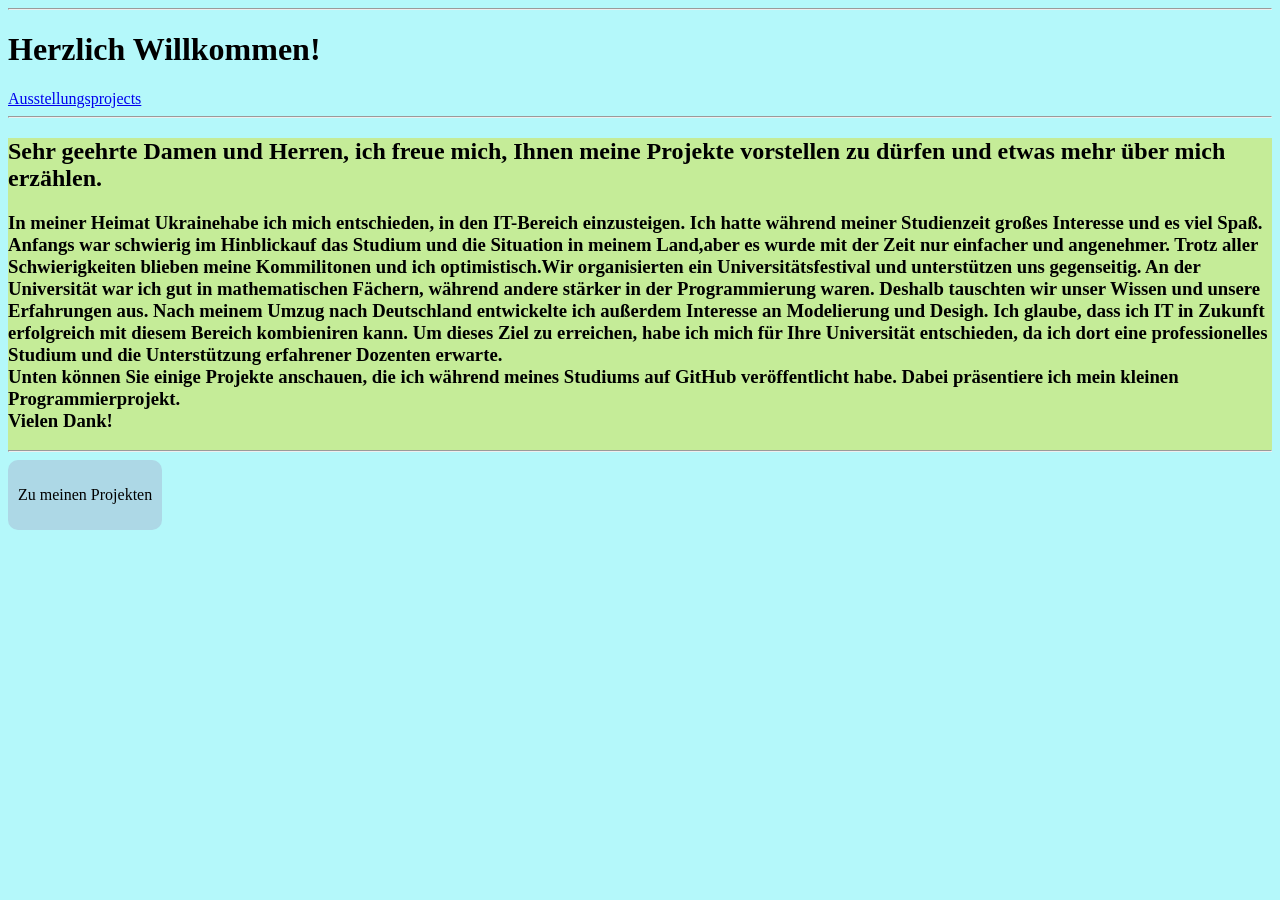
==== index.html @ 4b2d5eec "Add files via upload" ====
<!DOCTYPE html>
<html lang="en">
<head>
    <meta charset="UTF-8">
    <meta name="viewport" content="width=device-width, initial-scale=1.0">
    <title>Meine Seite</title>
    <link rel="icon" type="image/png" href="images/UKR.png">
    <hr>
</head>
<body style="background-color: rgb(180, 248, 250);">
    <header>
        <h1>Herzlich Willkommen!</h1>
        <div id="box"></div> 
        <a href="Hauptseite.html">Ausstellungsprojects</a><hr>  
    </header>

    <main style="background-color: rgb(197, 236, 152);">
        <h2>
        Sehr geehrte Damen und Herren, ich freue mich, Ihnen meine Projekte vorstellen zu dürfen und etwas mehr über mich erzählen.<br>
        </h2>

        <h3>
            In meiner Heimat Ukrainehabe ich mich entschieden, in den IT-Bereich einzusteigen. Ich hatte während meiner Studienzeit großes Interesse und es viel Spaß.
            Anfangs war schwierig im Hinblickauf das Studium und die Situation in meinem Land,aber es wurde mit der Zeit nur einfacher und angenehmer.
            Trotz aller Schwierigkeiten blieben meine Kommilitonen und ich optimistisch.Wir organisierten ein Universitätsfestival und unterstützen uns gegenseitig.
            An der Universität war ich gut in mathematischen Fächern, während andere stärker in der Programmierung waren. Deshalb tauschten wir unser Wissen und unsere Erfahrungen aus.
            Nach meinem Umzug nach Deutschland entwickelte ich außerdem Interesse an Modelierung und Desigh. Ich glaube, dass ich IT in Zukunft erfolgreich mit diesem Bereich kombieniren kann.
            Um dieses Ziel zu erreichen, habe ich mich für Ihre Universität entschieden, da ich dort eine professionelles Studium und die Unterstützung erfahrener Dozenten erwarte.
            <br>
            Unten können Sie einige Projekte anschauen, die ich während meines Studiums auf GitHub veröffentlicht habe. Dabei präsentiere ich mein kleinen Programmierprojekt.<br>
            Vielen Dank!

        </h3>
       
        <script>
            function newPage(){
                document.getElementById("address").innerHTML = "Umadressierung";
            }
        </script>
        <script>
            function newPage(){
                document.getElementById("mygame").innerHTML = "Umadressierung";
            }
        </script>
        <hr>
    </main>
    <footer>
        <a href="Hauptseite.html" 
   style="
   text-decoration: none;
   color: black;
   display: inline-block;
   padding: 10px;
   background-color: lightblue;
   border-radius: 10px;
   ">

    <p id="address">Zu meinen Projekten</p>

        </a>
    </footer>
</body> 
</html>
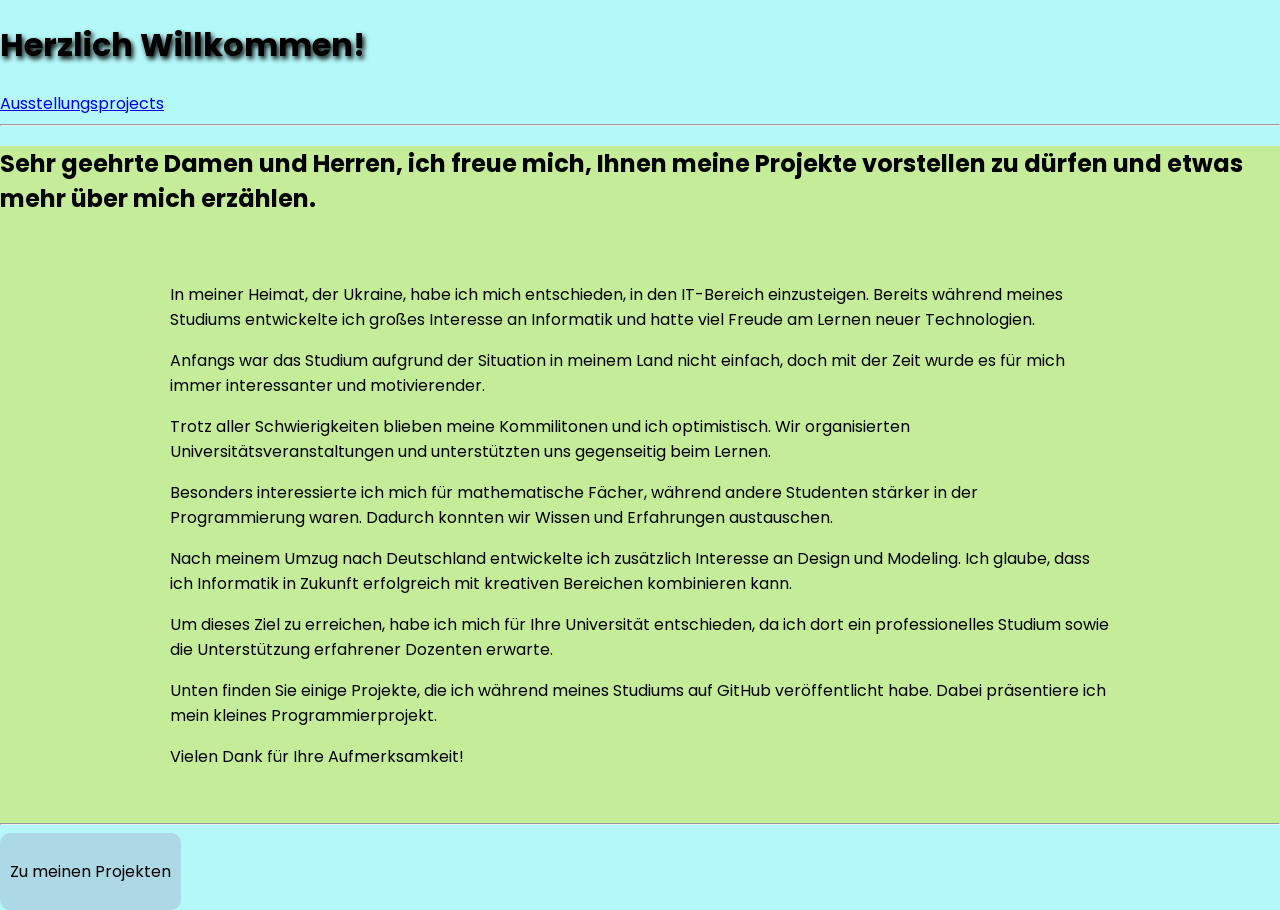
==== commit 90efcdbb: "Update index.html" ====
--- a/index.html
+++ b/index.html
@@ -5,7 +5,9 @@
     <meta name="viewport" content="width=device-width, initial-scale=1.0">
     <title>Meine Seite</title>
     <link rel="icon" type="image/png" href="images/UKR.png">
-    <hr>
+    <link rel="preconnect" href="https://fonts.googleapis.com">
+    <link href="https://fonts.googleapis.com/css2?family=Poppins:wght@300;400;600&display=swap" rel="stylesheet">
+    <link rel="stylesheet" href="style.css">
 </head>
 <body style="background-color: rgb(180, 248, 250);">
     <header>
@@ -18,19 +20,33 @@
         <h2>
         Sehr geehrte Damen und Herren, ich freue mich, Ihnen meine Projekte vorstellen zu dürfen und etwas mehr über mich erzählen.<br>
         </h2>
+            <div class="container">
 
-        <h3>
-            In meiner Heimat Ukrainehabe ich mich entschieden, in den IT-Bereich einzusteigen. Ich hatte während meiner Studienzeit großes Interesse und es viel Spaß.
-            Anfangs war schwierig im Hinblickauf das Studium und die Situation in meinem Land,aber es wurde mit der Zeit nur einfacher und angenehmer.
-            Trotz aller Schwierigkeiten blieben meine Kommilitonen und ich optimistisch.Wir organisierten ein Universitätsfestival und unterstützen uns gegenseitig.
-            An der Universität war ich gut in mathematischen Fächern, während andere stärker in der Programmierung waren. Deshalb tauschten wir unser Wissen und unsere Erfahrungen aus.
-            Nach meinem Umzug nach Deutschland entwickelte ich außerdem Interesse an Modelierung und Desigh. Ich glaube, dass ich IT in Zukunft erfolgreich mit diesem Bereich kombieniren kann.
-            Um dieses Ziel zu erreichen, habe ich mich für Ihre Universität entschieden, da ich dort eine professionelles Studium und die Unterstützung erfahrener Dozenten erwarte.
-            <br>
-            Unten können Sie einige Projekte anschauen, die ich während meines Studiums auf GitHub veröffentlicht habe. Dabei präsentiere ich mein kleinen Programmierprojekt.<br>
-            Vielen Dank!
-
-        </h3>
+                <p>
+                In meiner Heimat, der Ukraine, habe ich mich entschieden, in den IT-Bereich einzusteigen. Bereits während meines Studiums entwickelte ich großes Interesse an Informatik und hatte viel Freude am Lernen neuer Technologien.
+                </p>
+                <p>
+                Anfangs war das Studium aufgrund der Situation in meinem Land nicht einfach, doch mit der Zeit wurde es für mich immer interessanter und motivierender.
+                </p>
+                <p>
+                Trotz aller Schwierigkeiten blieben meine Kommilitonen und ich optimistisch. Wir organisierten Universitätsveranstaltungen und unterstützten uns gegenseitig beim Lernen.
+                </p>
+                <p>
+                Besonders interessierte ich mich für mathematische Fächer, während andere Studenten stärker in der Programmierung waren. Dadurch konnten wir Wissen und Erfahrungen austauschen.
+                </p>
+                <p>
+                Nach meinem Umzug nach Deutschland entwickelte ich zusätzlich Interesse an Design und Modeling. Ich glaube, dass ich Informatik in Zukunft erfolgreich mit kreativen Bereichen kombinieren kann.
+                </p>
+                <p>
+                Um dieses Ziel zu erreichen, habe ich mich für Ihre Universität entschieden, da ich dort ein professionelles Studium sowie die Unterstützung erfahrener Dozenten erwarte.
+                </p>
+                <p>
+                Unten finden Sie einige Projekte, die ich während meines Studiums auf GitHub veröffentlicht habe. Dabei präsentiere ich mein kleines Programmierprojekt.
+                </p>
+                <p>
+                Vielen Dank für Ihre Aufmerksamkeit!
+                </p>
+            </div>
        
         <script>
             function newPage(){
@@ -60,4 +76,4 @@
         </a>
     </footer>
 </body> 
-</html>+</html>
--- a/style.css
+++ b/style.css
@@ -0,0 +1,195 @@
+h1{
+    text-shadow: 2px 3px 5px;
+}
+.footer{
+    display: flex;
+    justify-content: center;
+    align-items: center;
+    padding: 40px;
+    background-color: #111;
+}
+body{
+    font-family: 'Poppins', sans-serif;
+}
+.container{
+    max-width: 1000px;
+    margin: auto;
+    padding: 30px;
+}
+
+.feedback-form{
+    display: flex;
+    flex-direction: column;
+    width: 400px;
+    padding: 30px;
+    border: 2px dashed white;
+    border-radius: 15px;
+    background-color: #1e1e1e;
+    color: white;
+    gap: 15px;
+}
+
+.feedback-form h2{
+    text-align: center;
+    margin-bottom: 10px;
+}
+
+.feedback-form input,
+.feedback-form textarea{
+    padding: 12px;
+    border: none;
+    border-radius: 10px;
+    font-size: 16px;
+    outline: none;
+}
+
+.feedback-form textarea{
+    resize: none;
+}
+
+.feedback-form button{
+    padding: 12px;
+    border: none;
+    border-radius: 10px;
+    background-color: rgb(94, 133, 240);
+    color: white;
+    font-size: 18px;
+    cursor: pointer;
+    transition: 0.3s;
+}
+.feedback-form button:hover{
+    background-color: rgb(60, 98, 199);
+    transform: scale(1.03);
+}
+
+*, *::after, *::before {
+    box-sizing: border-box;
+}
+:root{
+    --cell-size: 100px;
+    --mark-size: calc(var(--cell-size)*0.9);
+}
+body{
+    margin: 0;
+}
+.board{
+    width: 100vw;
+    height: 100vh;
+    display: grid;
+    justify-content: center;
+    align-content: center;
+    justify-items: center;
+    align-items: center;
+    grid-template-columns: repeat(3, auto);
+}
+.cell{
+    width: var(--cell-size);
+    height:  var(--cell-size);
+    border: 1px solid black;
+    display: flex;
+    justify-content: center;
+    align-items: center;
+    position: relative;
+    cursor: pointer;
+}
+.cell:first-child,
+.cell:nth-child(2),
+.cell:nth-child(3){
+    border-top: none;
+}
+.cell:nth-child(3n+1) {
+    border-left: none;
+}
+.cell:nth-child(3n+3) {
+    border-right: none;
+}
+.cell:last-child,
+.cell:nth-child(8),
+.cell:nth-child(7) {
+    border-bottom: none;
+}
+.cell.x,
+.cell.circle{
+cursor: not-allowed;
+}
+
+.cell.x::before,
+.cell.x::after,
+.cell.circle::before{
+    background-color: black;
+}
+
+.board.x .cell:not(.x):not(.circle):hover::before,
+.board.x .cell:not(.x):not(.circle):hover::after,
+.board.circle .cell:not(.x):not(.circle):hover::before{
+background-color:lightgrey;
+}
+
+
+.cell.x::before,
+.cell.x::after,
+.board.x .cell:not(.x):not(.circle):hover::before,
+.board.x .cell:not(.x):not(.circle):hover::after{
+content:'';
+position: absolute;
+width: calc(var(--mark-size)*.15);
+height:var(--mark-size);
+}
+.cell.x::before,
+.board.x .cell:not(.x):not(.circle):hover::before{
+    transform: rotate(45deg);    
+}
+.cell.x::after,
+.board.x .cell:not(.x):not(.circle):hover::after{
+    transform: rotate(-45deg);    
+}
+.cell.circle::before,
+.cell.circle::after,
+.board.circle .cell:not(.x):not(.circle):hover::before,
+.board.circle .cell:not(.x):not(.circle):hover::after{
+content:'';
+position: absolute;
+border-radius: 50%;
+}
+.cell.circle::before,
+.board.circle .cell:not(.x):not(.circle):hover::before{
+ width: var(--mark-size);
+ height: var(--mark-size);
+    
+}
+.cell.circle::after,
+.board.circle .cell:not(.x):not(.circle):hover::after{
+    width: calc(var(--mark-size)*.7);
+    height: calc(var(--mark-size)*.7);
+    background-color: white;
+}
+
+.winning-message{
+    display: none; 
+    position: fixed; 
+    top: 0;
+    left: 0;
+    right: 0;
+    bottom: 0;
+    background-color:rgba(0, 0, 0, .9) ;
+    justify-content: center;
+    align-items: center;
+    color: white;
+    font-size: 6rem;
+    flex-direction: column;
+}
+.winning-message button{
+    font-size: 3rem;
+    background-color: white;
+    border: 2px solid black;
+    padding: .25em .10em ;
+    cursor: pointer;
+}
+.winning-message button:hover {
+background-color: black;
+color: white;
+border-color: white;    
+}
+.winning-message.show {
+  display: flex;  
+}
